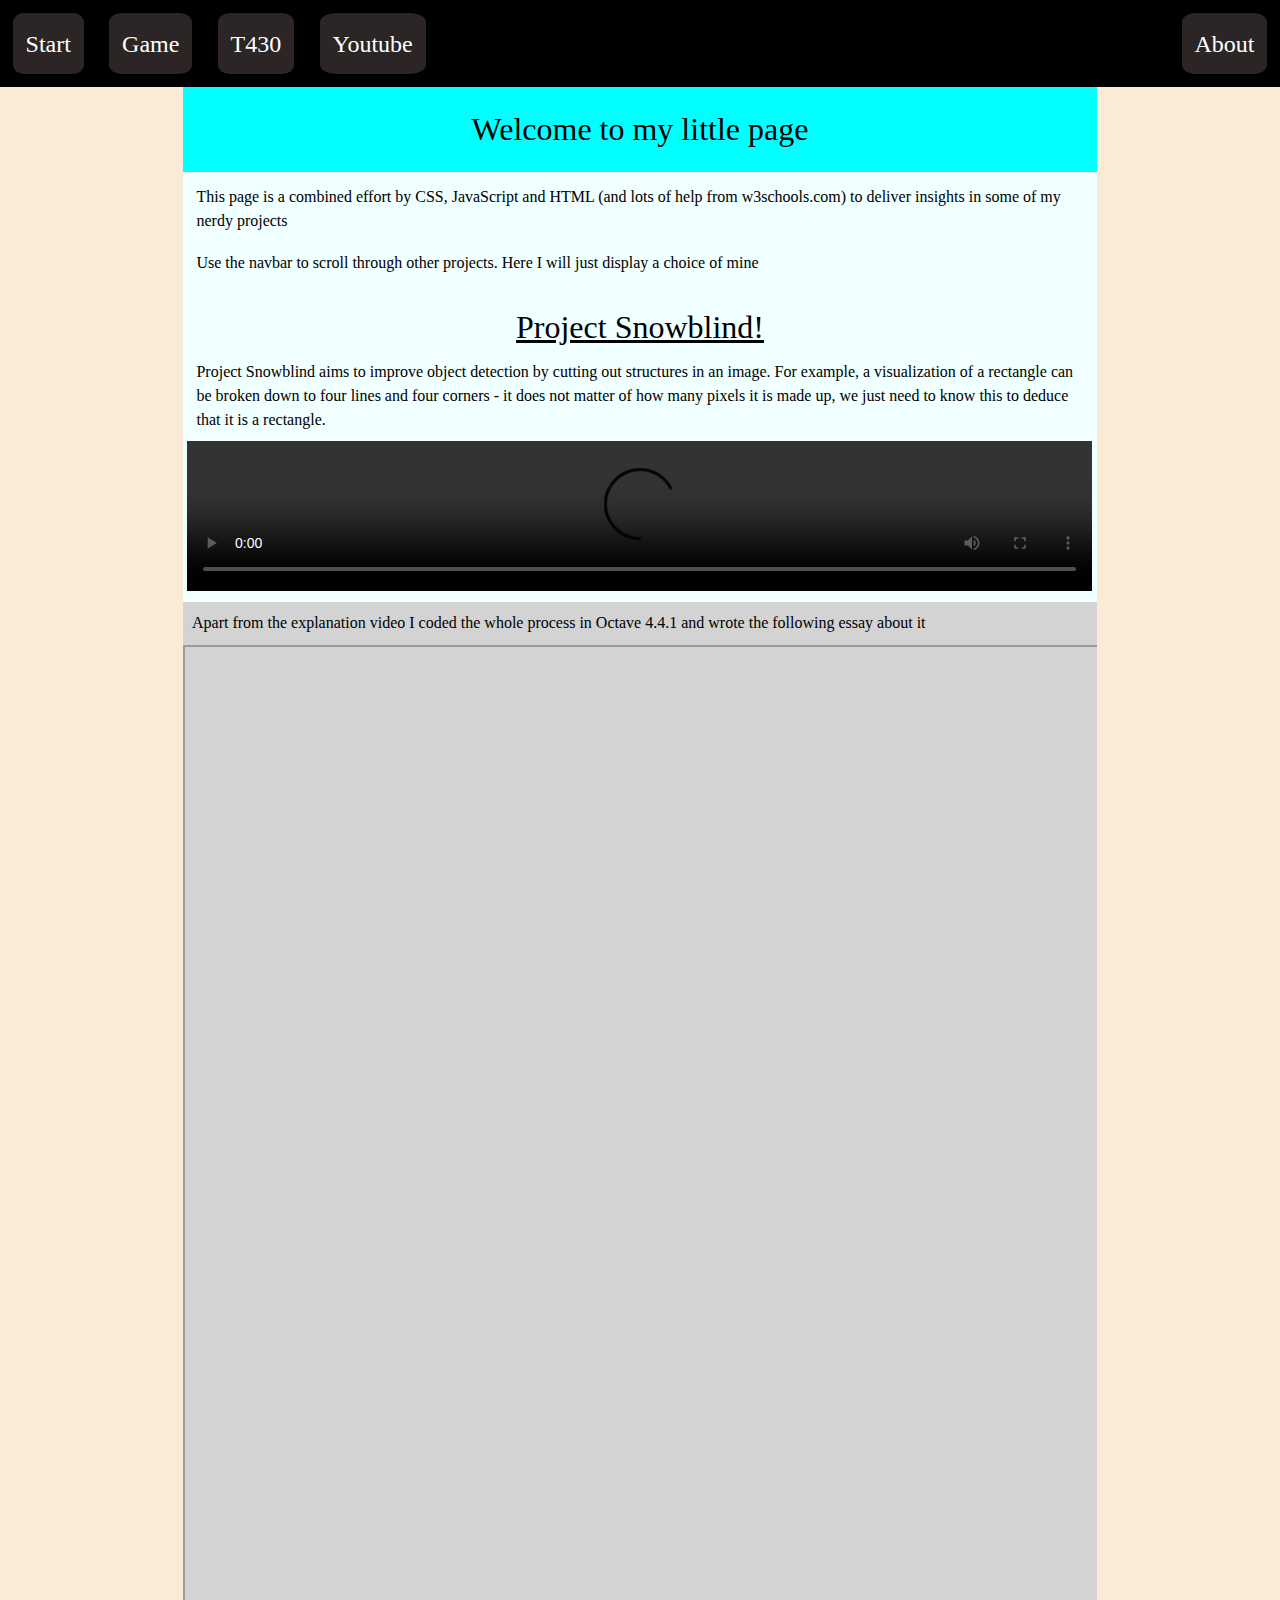
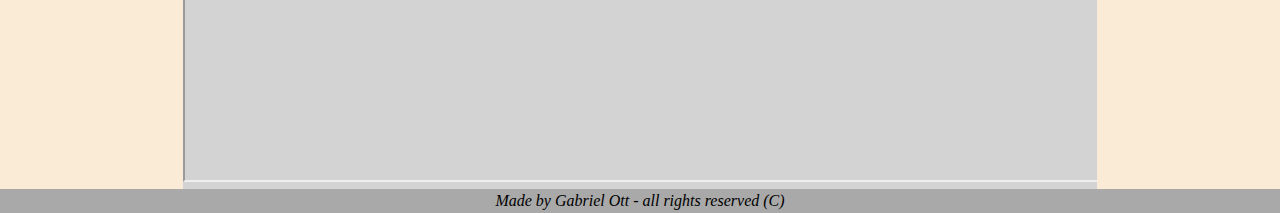
==== website home.html @ 04a48e22 "push#2" ====
<!DOCTYPE html>


<html>

	<head>
		<title>My little page</title>
		<meta charset = "UTF-8">
		<link rel="stylesheet" href="blueprint.css">		
	</head>

	<body>
		<div id="header">
			<ul style="list-style-type: none; margin: 0; padding: 0; text-decoration: none;">
				<li class="navbar"><a href="website home.html">Start</a></li>
				<li class="navbar"><a href="website game.html">Game</a></li>
				<li class="navbar"><a href="website T430.html">T430</a></li>
				<li class="navbar"><a href="website Youtube.html">Youtube</a></li>
				<li class="navbar" style="float: right;"><a href="website about.html">About</a></li>
			</ul>
		</div>

		<div id="header-double-agent">
			<script type="text/javascript"> //task: push content down so it does not hide behind the navbar when not scrolling
				var header = document.getElementById('header');
				var header_shadow = document.getElementById('header-double-agent');
				header_shadow.innerHTML = header.innerHTML;
			</script>
		</div>


		<div id="main-grid">

			<div class="sidebar">
				<!--advertisments or some other useless stuff-->
			</div>

			<div id="mainframe">

				<div id="top_part" style="background-color: aqua; padding: 2%; font-size: large;">
					<p class="title">Welcome to my little page</p>
				</div>

				<div id="bottom_part" style="background-color: azure; height: auto; padding: 0.5%;">
					<p class="text">This page is a combined effort by CSS, JavaScript and HTML (and lots of help from w3schools.com) to deliver insights in some of my nerdy projects</p>
					<p class="text">Use the navbar to scroll through other projects. Here I will just display a choice of mine</p>
					<p style="padding: 1%;"></p>
					<p class="title" style="text-decoration: underline;">Project Snowblind!</p>
					<p class="text">Project Snowblind aims to improve object detection by cutting out structures in an image. For example, a visualization of a rectangle can be broken down to four lines and four corners - it does not matter of how many pixels it is made up, we just need to know this to deduce that it is a rectangle.</p>
					
					<video width="100%" height="auto" controls="controls">
						<source src="Snowblind explanation film.mp4" type="video/mp4">
						Get a new browser - this one does no show videos
					</video>
				</div>

				<div id="info" style="padding: 0%;">
					<p class="text">Apart from the explanation video I coded the whole process in Octave 4.4.1 and wrote the following essay about it</p>
					<iframe src="Digital Media term project.pdf#toolbar=0" style="width: 100%; height: 30cm;"></iframe>
				</div>

			</div>
				
			<div class="sidebar">
				<!--advertisments or some other useless stuff-->
			</div>

		</div>


		<div id="footer">
			<p>Made by Gabriel Ott - all rights reserved (C)</p>
		</div>

	</body>

</html>
---- blueprint.css ----
*{
    margin: 0;
    padding: 0;
    user-select: none;
    line-height: 150%;
}

#main-grid{
    display: grid;
    grid-template-columns: 1fr 5fr 1fr;
    background-color: lightgrey;
    width: 100%;
}
#header{
    background-color: black;
    position: fixed;
    width: 100%;
}
#header-double-agent{
    background-color: black;
    width: 100%;
}
.navbar{
    display: inline;
    margin: 1%;
    padding: 1%;
    background-color: rgb(43, 37, 37);
    font-size: x-large;
    float: left;
    border-radius: 15%;				
}
.navbar:hover{
    background-color: rgb(141, 135, 135);
}
.navbar a{
    text-decoration: none;
    color: white;
}
.active {
      background-color: #04AA6D;
}
#footer{
    background-color: darkgray;
    width: 100%;
    font-style: italic;
    text-align: center;
}
.sidebar{
    background-color: antiquewhite;
}

.smallprint{
    font-size: small;
    font-style: italic;
}
.title{
    font-size: xx-large;
    font-style: bolder;
    text-align: center;
}
.text{
    padding: 1%;
}
.center {
    display: block;
    margin-left: auto;
    margin-right: auto;
    width: 50%;
  }
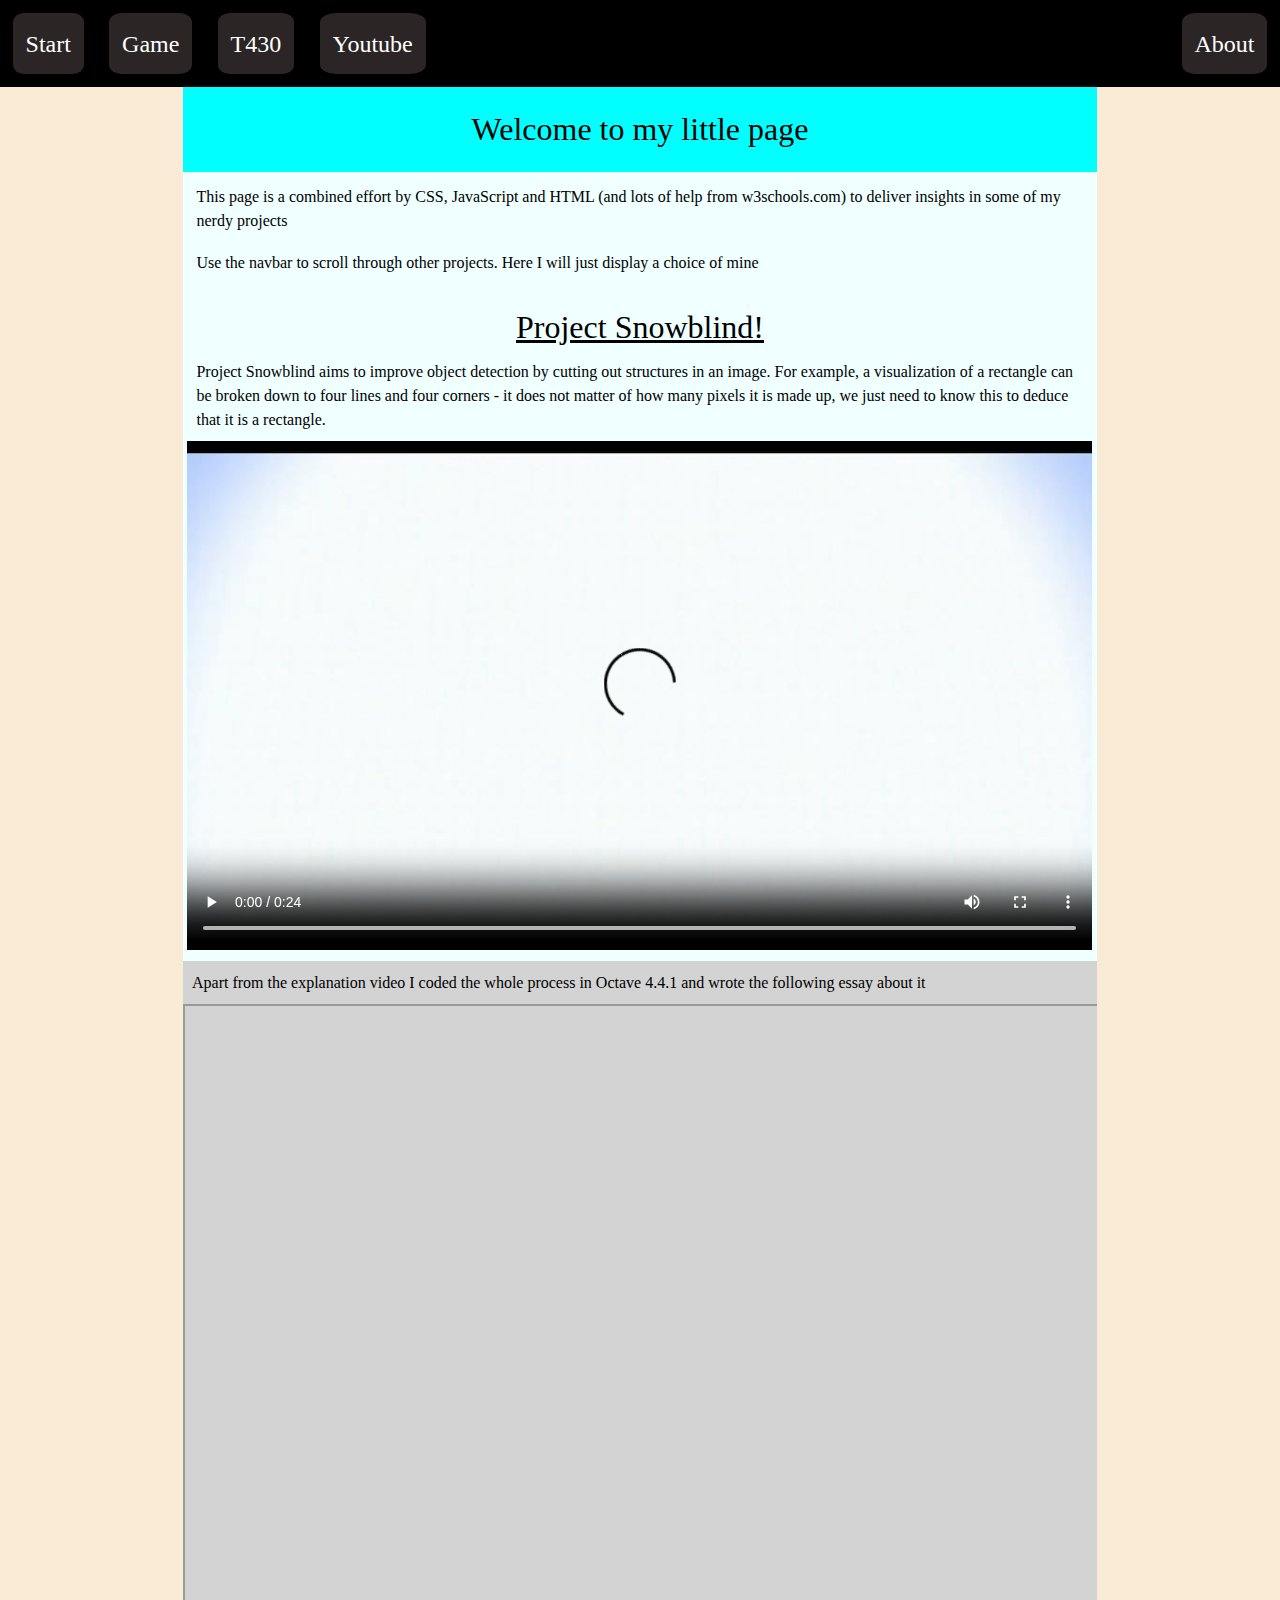
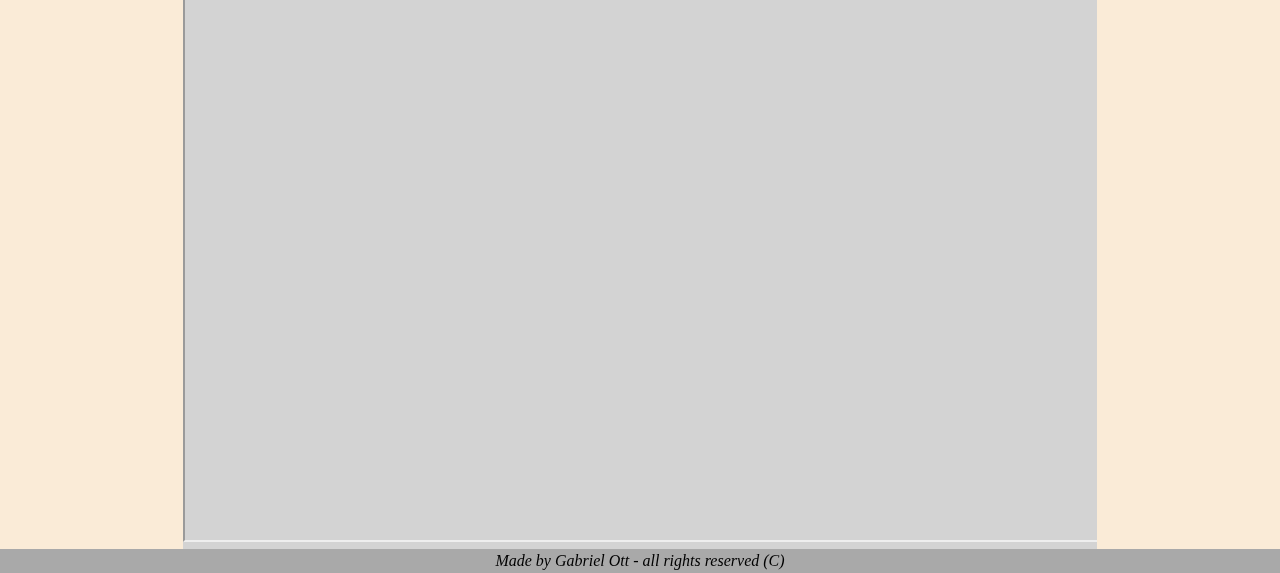
==== commit c73b16bc: "film shortend" ====
--- a/website home.html
+++ b/website home.html
@@ -1,5 +1,4 @@
 <!DOCTYPE html>
-
 
 <html>
 
